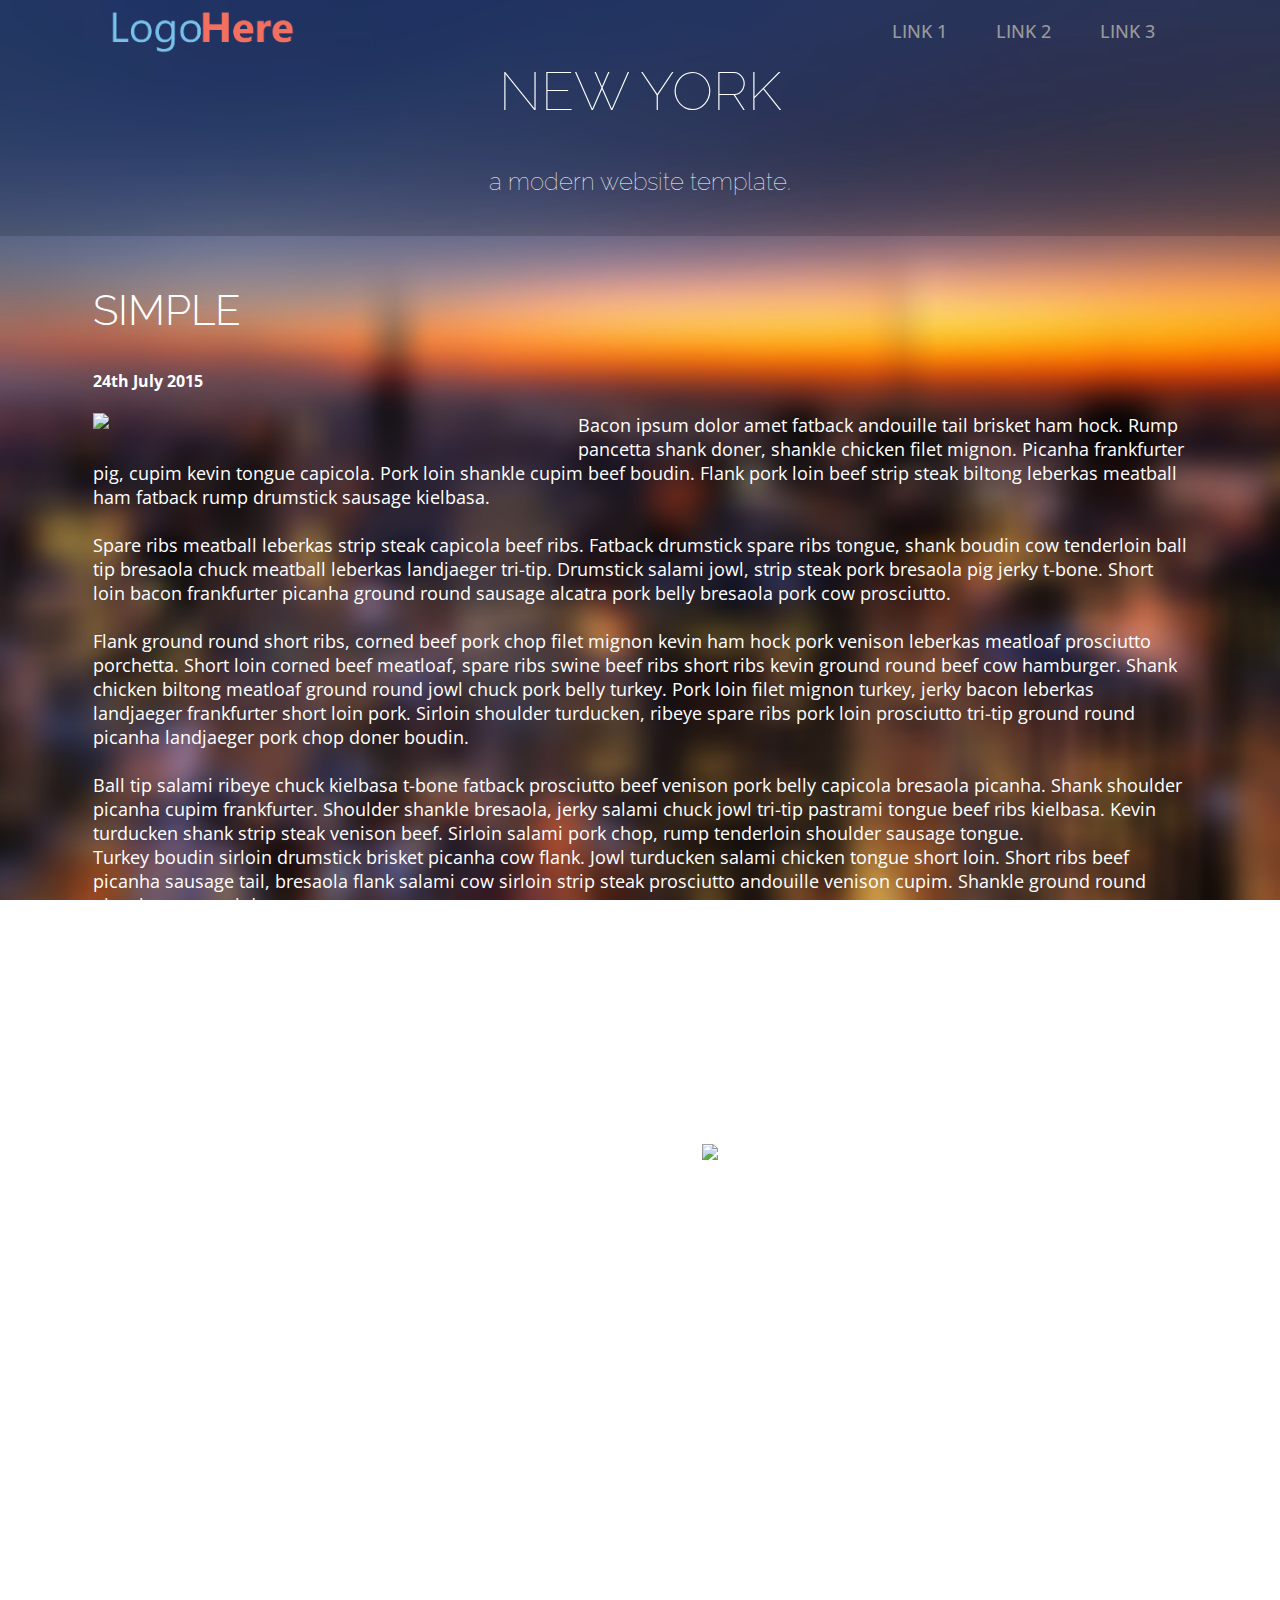
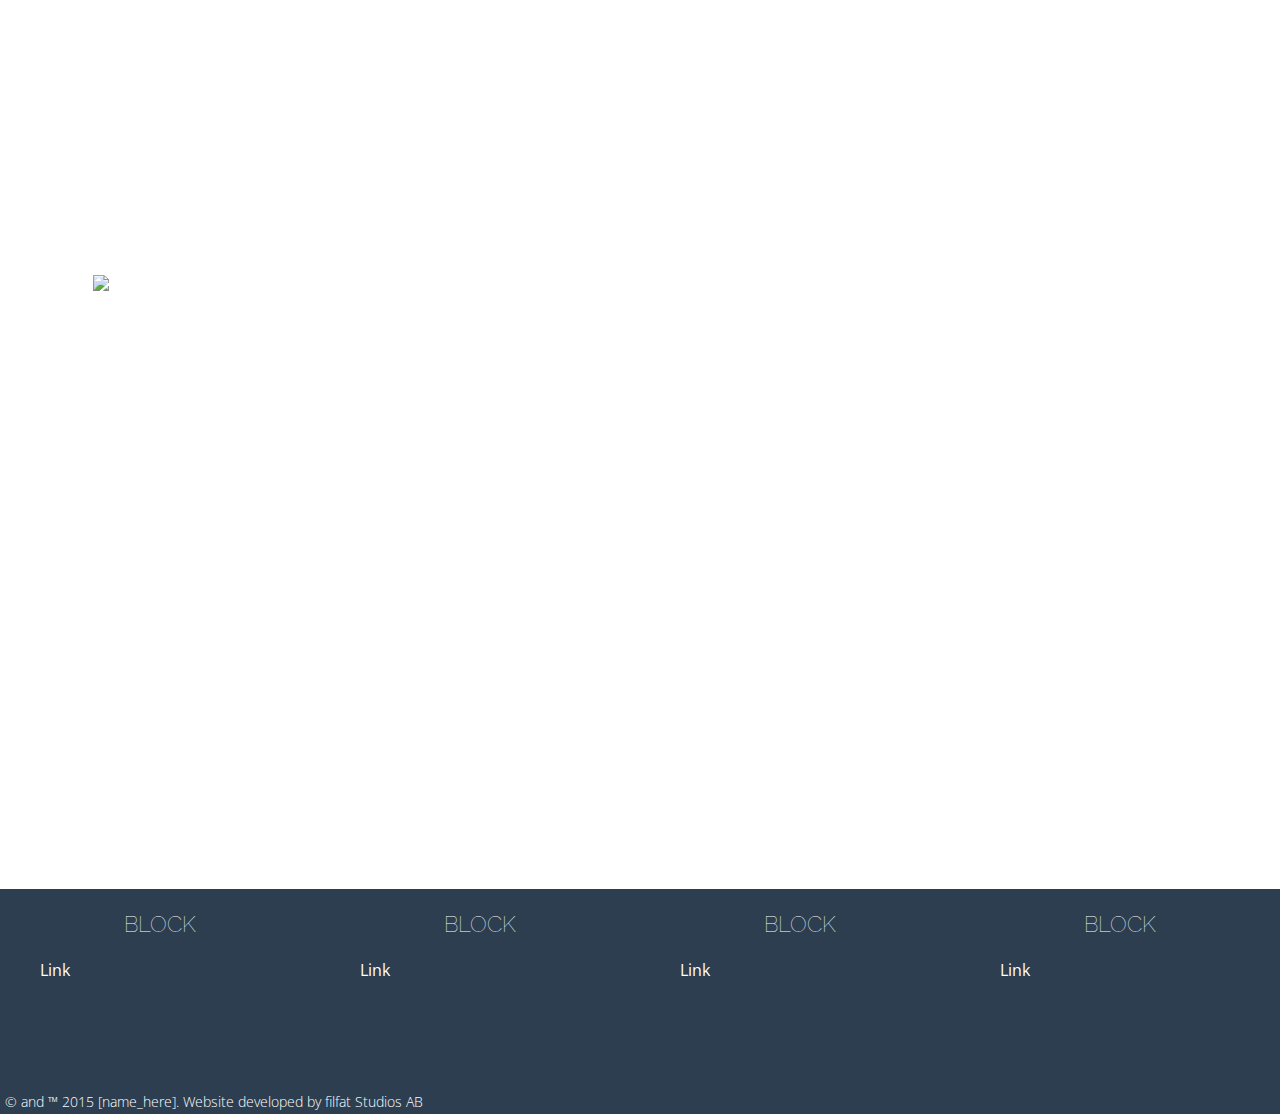
==== NewYork/index.html @ 4b06186b "Added "New York" template" ====
<!DOCTYPE html>
<html>
    <head>
        <title>New York</title>
	    <meta charset="utf-8" />
		<meta name="viewport" content="width=device-width, initial-scale=1.0" />
        <link rel="icon" type="image/png" href="/img/favicon.png" />
        <link href='https://fonts.googleapis.com/css?family=Open+Sans:300,400|Raleway:100,300' rel='stylesheet' type='text/css'>
        <link href="css/style.css" rel="stylesheet" />
    </head>
    <body>
        <header>
			<div class="container">
	            <div class="logo"><a title="[name_here]" href="/"><img src="img/logo.png" /></a></div>
	            <nav>
	                <div class="menu-toggle">&#xE700;</div>
	                <ul>
	                    <li><a title="Link" href="/">Link 1</a></li>
	                    <li><a title="Link" href="/">Link 2</a></li>
	                    <li><a title="Link" href="/">Link 3</a></li>
	                </ul>
	            </nav>
			</div>
        </header>
		<div id="title">
			<h1>New York</h1>
			<h2>a modern website template.</h2>
		</div>
		<article>
			<section id="main">
				<div class="post">
					<h2 class="title">Simple</h2>
					<h4 class="date">24th July 2015</h4>
					<div class="banner"><img src="img/post1.jpg"/></div>
					<div class="content">
						Bacon ipsum dolor amet fatback andouille tail brisket ham hock. Rump pancetta shank doner, shankle chicken filet mignon. Picanha frankfurter pig, cupim kevin tongue capicola. Pork loin shankle cupim beef boudin. Flank pork loin beef strip steak biltong leberkas meatball ham fatback rump drumstick sausage kielbasa.
						<br /><br />
						Spare ribs meatball leberkas strip steak capicola beef ribs. Fatback drumstick spare ribs tongue, shank boudin cow tenderloin ball tip bresaola chuck meatball leberkas landjaeger tri-tip. Drumstick salami jowl, strip steak pork bresaola pig jerky t-bone. Short loin bacon frankfurter picanha ground round sausage alcatra pork belly bresaola pork cow prosciutto.
						<br /><br />
						Flank ground round short ribs, corned beef pork chop filet mignon kevin ham hock pork venison leberkas meatloaf prosciutto porchetta. Short loin corned beef meatloaf, spare ribs swine beef ribs short ribs kevin ground round beef cow hamburger. Shank chicken biltong meatloaf ground round jowl chuck pork belly turkey. Pork loin filet mignon turkey, jerky bacon leberkas landjaeger frankfurter short loin pork. Sirloin shoulder turducken, ribeye spare ribs pork loin prosciutto tri-tip ground round picanha landjaeger pork chop doner boudin.
						<br /><br />
						Ball tip salami ribeye chuck kielbasa t-bone fatback prosciutto beef venison pork belly capicola bresaola picanha. Shank shoulder picanha cupim frankfurter. Shoulder shankle bresaola, jerky salami chuck jowl tri-tip pastrami tongue beef ribs kielbasa. Kevin turducken shank strip steak venison beef. Sirloin salami pork chop, rump tenderloin shoulder sausage tongue.
						<br />
						Turkey boudin sirloin drumstick brisket picanha cow flank. Jowl turducken salami chicken tongue short loin. Short ribs beef picanha sausage tail, bresaola flank salami cow sirloin strip steak prosciutto andouille venison cupim. Shankle ground round picanha pastrami doner.
					</div>
				</div>
				<div class="post">
					<h2 class="title">Modern</h2>
					<h4 class="date">24th July 2015</h4>
					<div class="banner"><img src="img/post2.jpg"/></div>
					<div class="content">
						Bacon ipsum dolor amet fatback andouille tail brisket ham hock. Rump pancetta shank doner, shankle chicken filet mignon. Picanha frankfurter pig, cupim kevin tongue capicola. Pork loin shankle cupim beef boudin. Flank pork loin beef strip steak biltong leberkas meatball ham fatback rump drumstick sausage kielbasa.
						<br /><br />
						Spare ribs meatball leberkas strip steak capicola beef ribs. Fatback drumstick spare ribs tongue, shank boudin cow tenderloin ball tip bresaola chuck meatball leberkas landjaeger tri-tip. Drumstick salami jowl, strip steak pork bresaola pig jerky t-bone. Short loin bacon frankfurter picanha ground round sausage alcatra pork belly bresaola pork cow prosciutto.
						<br /><br />
						Flank ground round short ribs, corned beef pork chop filet mignon kevin ham hock pork venison leberkas meatloaf prosciutto porchetta. Short loin corned beef meatloaf, spare ribs swine beef ribs short ribs kevin ground round beef cow hamburger. Shank chicken biltong meatloaf ground round jowl chuck pork belly turkey. Pork loin filet mignon turkey, jerky bacon leberkas landjaeger frankfurter short loin pork. Sirloin shoulder turducken, ribeye spare ribs pork loin prosciutto tri-tip ground round picanha landjaeger pork chop doner boudin.
						<br /><br />
						Ball tip salami ribeye chuck kielbasa t-bone fatback prosciutto beef venison pork belly capicola bresaola picanha. Shank shoulder picanha cupim frankfurter. Shoulder shankle bresaola, jerky salami chuck jowl tri-tip pastrami tongue beef ribs kielbasa. Kevin turducken shank strip steak venison beef. Sirloin salami pork chop, rump tenderloin shoulder sausage tongue.
						<br />
						Turkey boudin sirloin drumstick brisket picanha cow flank. Jowl turducken salami chicken tongue short loin. Short ribs beef picanha sausage tail, bresaola flank salami cow sirloin strip steak prosciutto andouille venison cupim. Shankle ground round picanha pastrami doner.
					</div>
				</div>
				<div class="post">
					<h2 class="title">Stylish</h2>
					<h4 class="date">24th July 2015</h4>
					<div class="banner"><img src="img/post3.jpg"/></div>
					<div class="content">
						Bacon ipsum dolor amet fatback andouille tail brisket ham hock. Rump pancetta shank doner, shankle chicken filet mignon. Picanha frankfurter pig, cupim kevin tongue capicola. Pork loin shankle cupim beef boudin. Flank pork loin beef strip steak biltong leberkas meatball ham fatback rump drumstick sausage kielbasa.
						<br /><br />
						Spare ribs meatball leberkas strip steak capicola beef ribs. Fatback drumstick spare ribs tongue, shank boudin cow tenderloin ball tip bresaola chuck meatball leberkas landjaeger tri-tip. Drumstick salami jowl, strip steak pork bresaola pig jerky t-bone. Short loin bacon frankfurter picanha ground round sausage alcatra pork belly bresaola pork cow prosciutto.
						<br /><br />
						Flank ground round short ribs, corned beef pork chop filet mignon kevin ham hock pork venison leberkas meatloaf prosciutto porchetta. Short loin corned beef meatloaf, spare ribs swine beef ribs short ribs kevin ground round beef cow hamburger. Shank chicken biltong meatloaf ground round jowl chuck pork belly turkey. Pork loin filet mignon turkey, jerky bacon leberkas landjaeger frankfurter short loin pork. Sirloin shoulder turducken, ribeye spare ribs pork loin prosciutto tri-tip ground round picanha landjaeger pork chop doner boudin.
						<br /><br />
						Ball tip salami ribeye chuck kielbasa t-bone fatback prosciutto beef venison pork belly capicola bresaola picanha. Shank shoulder picanha cupim frankfurter. Shoulder shankle bresaola, jerky salami chuck jowl tri-tip pastrami tongue beef ribs kielbasa. Kevin turducken shank strip steak venison beef. Sirloin salami pork chop, rump tenderloin shoulder sausage tongue.
						<br />
						Turkey boudin sirloin drumstick brisket picanha cow flank. Jowl turducken salami chicken tongue short loin. Short ribs beef picanha sausage tail, bresaola flank salami cow sirloin strip steak prosciutto andouille venison cupim. Shankle ground round picanha pastrami doner.
					</div>
				</div>
			</section>
		</article>
		<footer>
            <div class="block">
                <h3>Block</h3>
                <ul>
                    <li><a href="/">Link</a></li>
                </ul>
            </div>
            <div class="block">
                <h3>Block</h3>
                <ul>
                    <li><a href="/">Link</a></li>
                </ul>
            </div>
            <div class="block">
                <h3>Block</h3>
                <ul>
                    <li><a href="/">Link</a></li>
                </ul>
            </div>
            <div class="block">
                <h3>Block</h3>
                <ul>
                    <li><a href="/">Link</a></li>
                </ul>
            </div>
            <div class="copyright">
                &copy; and &trade; 2015 [name_here]. Website developed by <a href="https://www.filfatstudios.com">filfat Studios AB</a>
            </div>
        </footer>
		<script src="https://code.jquery.com/jquery-2.1.4.min.js"></script>
		<script>
			$('.menu-toggle').click(function(){
				$('nav').toggleClass('open');
			});
		</script>
    </body>
</html>
---- NewYork/css/style.css ----
@font-face {
	font-family: 'SegoeMDL2';
	src: url('../font/segmdl2-webfont.woff2') format("woff2"), url("../font/segmdl2-webfont.woff") format("woff"), url('../font/segmdl2-webfont.tff') format('ttf');
	font-weight: normal;
	font-style: normal;
}

body{
    height: 100%;
    width: 100%;
    padding: 0;
    margin: 0;
    background: url('../img/title.jpg') center fixed;
	background-size: cover;
    color: #fff;
    font-family: 'Open Sans';
}

/* Header
=============================*/
header{
    height: 65px;
    width: 100%;
    position: fixed;
    left: 0;
    top: 0;
	background: url('../img/title.jpg') center fixed;
	background-size: cover;
}
header .container{
	height: 100%;
    width: 100%;
	background-color: rgba(0, 0, 0, 0.15);
}
header .logo img{
    float: left;
    margin-left: 110px;
    margin-top: 10px;
    height: 45px;
}
header nav{
    float: right;
    margin-right: 125px;
}
header nav .menu-toggle{
    display: none;
}
header nav ul{
    list-style: none;
    line-height: 30px;
}
header nav ul li {
    display: inline;
    list-style-type: none;
    font-size: 18px;
    font-weight: 500;
    color: #999;
    text-transform: uppercase;
    padding-left: 45px;
}
header nav ul li a{
    color: #999;
    text-decoration: none;
}
header nav ul li a:hover{
    color: white;
}

/* Main Page
=============================*/
#title{
	width: 100%;
	height: 200px;
	text-align: center;
	background-color: rgba(0, 0, 0, 0.15);
}
#title h1{
	line-height: 110px;
	font-size: 54px;
	font-weight: 100;
	font-family: 'Raleway';
	text-transform: uppercase;
	color: white;
}
#title h1 a{
	color: white;
}
#title h2{
	line-height: 0;
	font-size: 24px;
	font-weight: 100;
	font-family: 'Raleway';
	text-transform: lowercase;
	color: white;
}
article{
    padding-left: 15px;
    padding-right: 15px;
    padding-top: 15px;
	padding-bottom: 10px;
    width: calc(100% - 30px);
	max-width: 1124px;
	height: 100%;
	margin: 0 auto;
	overflow: hidden;
}
#main{
	width: 100%;
	padding-right: 15px;
	height: 100%;
	float: left;
}
#main .post{
	margin-bottom: 85px;
	padding: 15px;
	padding-top: 0;
}
#main .post .title{
	font-size: 42px;
	font-family: 'Raleway';
	font-weight: 300;
	text-transform: uppercase;
}
#main .post:nth-of-type(2n) .title{
	padding-right: 15px;
	text-align: right;
}
#main .post .banner img{
	width: 50%;
	max-width: 470px;
	float: left;
	padding-right: 15px;
	padding-bottom: 15px;
}
#main .post:nth-of-type(2n) .banner img{
	float: right;
}

#main .post .content{
	width: auto;
	font-size: 18px;
}

/* Footer
=============================*/
footer{
    min-height: 220px;
	height: auto;
    width: 100%;
	padding-bottom: 5px;
    background-color: #2c3e50;
}
footer .block{
    width: 25%;
    min-height: 205px;
    float: left;
}
footer .block h3{
    font-size: 22px;
    text-align: center;
    font-weight: 100;
	font-family: 'Raleway';
	text-transform: uppercase;
}
footer .block li{
    list-style: none;
    padding: 0;
    margin: 0;
}
footer .block a{
    color: white;
    text-decoration: none;
}
footer .block a:hover{
    color: rgba(255, 255, 255, 0.75);
}
footer .copyright{
    margin-left: 5px;
    line-height: 15px;
    height: 15px;
    font-size: 14px;
    font-weight: 300;
}
footer .copyright a{
    color: white;
    text-decoration: none;
}
@media screen and (max-width: 845px){
    header .logo img{
        margin-left: 10px;
        margin-top: 10px;
		height: auto;
        width: 200px;
    }
    header nav .menu-toggle{
        display: initial;
        position: fixed;
        right: 5px;
        top: 0;
        font-size: 36px;
        line-height: 65px;
        font-family: 'SegoeMDL2';
        color: #fff;
        -webkit-touch-callout: none;
		-webkit-user-select: none;
		-khtml-user-select: none;
		-moz-user-select: none;
		-ms-user-select: none;
		user-select: none;
    }
	header nav{
		position: fixed;
		top: 100%;
		left: 0;
		width: 100%;
		margin: 0;
		-webkit-transition: all 200ms ease-in-out;
        -moz-transition: all 200ms ease-in-out;
        -o-transition: all 200ms ease-in-out;
        -ms-transition: all 200ms ease-in-out;
        transition: all 200ms ease-in-out;
	}
	header .open{
		top: 65px;
	}
	header nav ul{
		width: 100%;
		padding: 0;
		margin: 0;
		background: url('../img/title.jpg') center fixed;
		background-size: cover;
	}
	header nav ul li {
		display: block;
		width: 100%;
		height: 35px;
		padding: 0;
		margin: 0;
		background-color: rgba(0, 0, 0, 0.15);
		text-align: center;
	}
	#title{
		margin-top: 65px;
		height: 80px;
	}
	#title h1{
		font-size: 26px;
		line-height: 80px;
	}
	#title h2{
		display: none;
	}
	#main{
		max-width: 100%;
		padding: none;
		border-right: none;
	}
	#main .post .banner img{
		width: 100%;
		max-width: 100%;
	}
	#main .post:nth-of-type(2n) .title{
		padding-right: 0;
		text-align: left;
	}
	#main .post:nth-of-type(2n) .banner img{
		float: left;
	}
	footer .block{
        width: 100%;
        border-bottom: 1px solid white;
    }
}
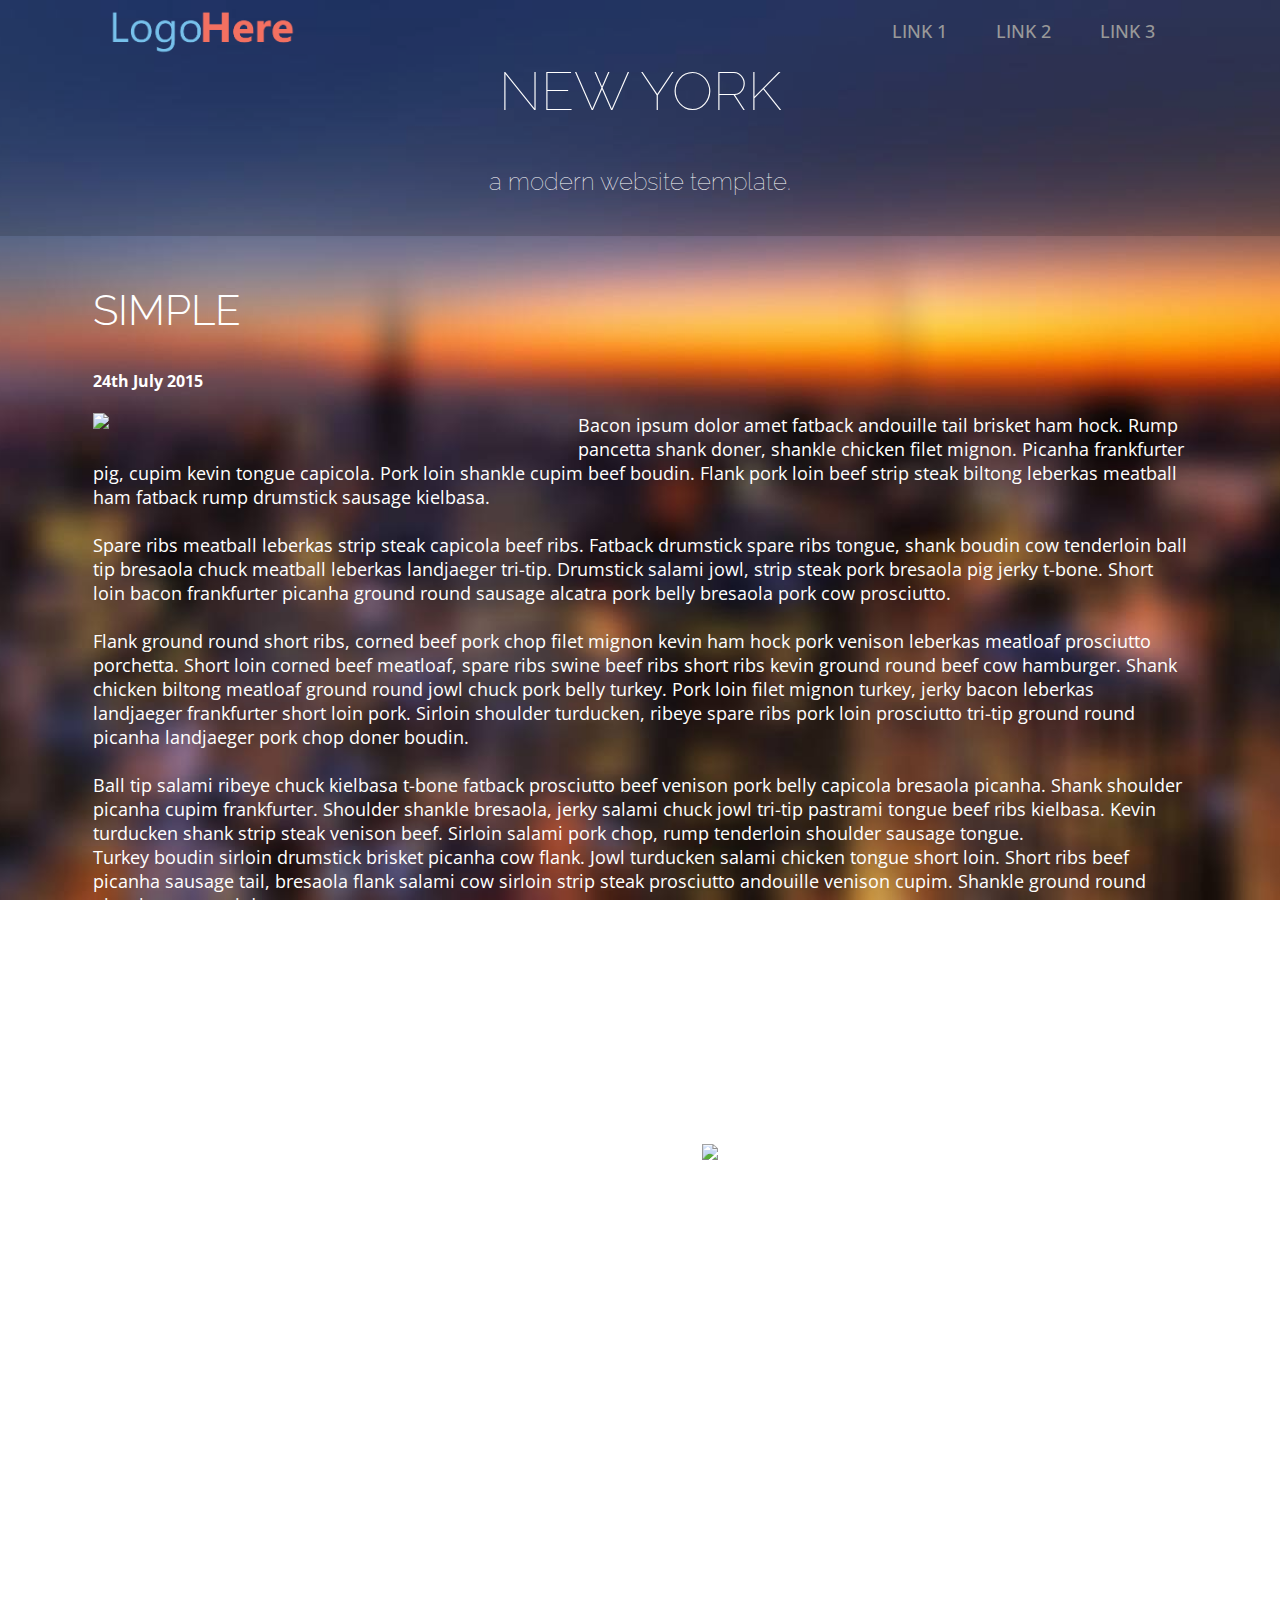
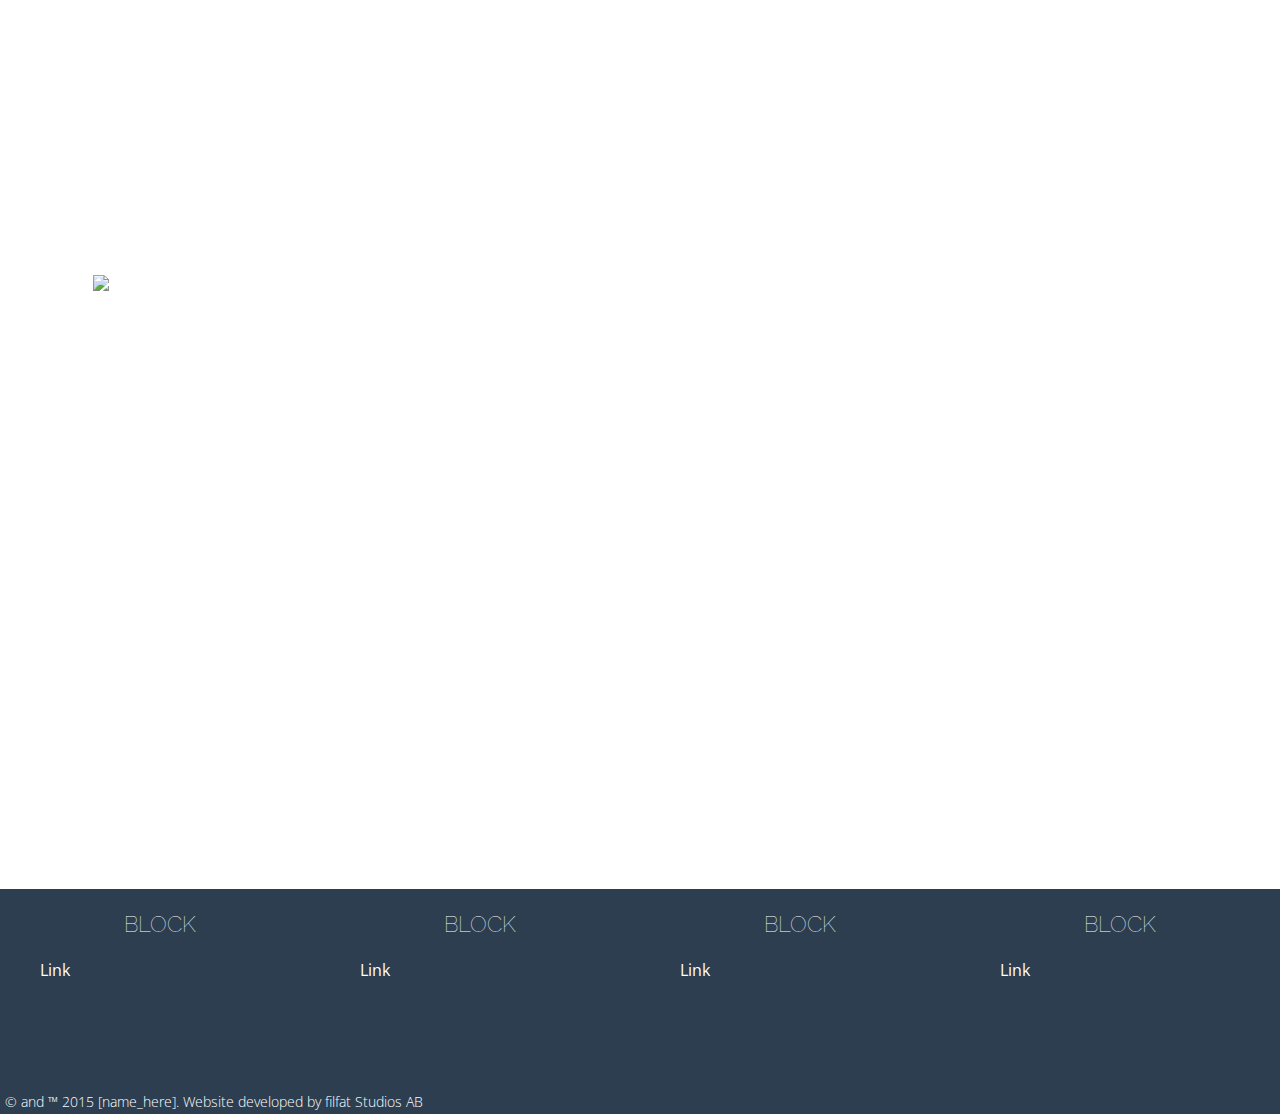
==== commit 9d96cb3e: "Optimized images and commented index.html" ====
--- a/NewYork/index.html
+++ b/NewYork/index.html
@@ -1,17 +1,25 @@
 <!DOCTYPE html>
 <html>
     <head>
+		<!-- Title -->
         <title>New York</title>
 	    <meta charset="utf-8" />
 		<meta name="viewport" content="width=device-width, initial-scale=1.0" />
+		<!-- Favicon -->
         <link rel="icon" type="image/png" href="/img/favicon.png" />
+		<!-- Fonts -->
         <link href='https://fonts.googleapis.com/css?family=Open+Sans:300,400|Raleway:100,300' rel='stylesheet' type='text/css'>
+		<!-- Stylesheet -->
         <link href="css/style.css" rel="stylesheet" />
     </head>
     <body>
+		<!-- Header -->
         <header>
 			<div class="container">
+				<!-- Branding -->
 	            <div class="logo"><a title="[name_here]" href="/"><img src="img/logo.png" /></a></div>
+				
+				<!-- Navigation -->
 	            <nav>
 	                <div class="menu-toggle">&#xE700;</div>
 	                <ul>
@@ -22,16 +30,22 @@
 	            </nav>
 			</div>
         </header>
+		<!-- Banner -->
 		<div id="title">
 			<h1>New York</h1>
 			<h2>a modern website template.</h2>
 		</div>
+		<!-- Page Content -->
 		<article>
+			<!-- Blog Section -->
 			<section id="main">
+				<!-- Blog Entry -->
 				<div class="post">
 					<h2 class="title">Simple</h2>
 					<h4 class="date">24th July 2015</h4>
+					<!-- Banner Image -->
 					<div class="banner"><img src="img/post1.jpg"/></div>
+					<!-- Post Content -->
 					<div class="content">
 						Bacon ipsum dolor amet fatback andouille tail brisket ham hock. Rump pancetta shank doner, shankle chicken filet mignon. Picanha frankfurter pig, cupim kevin tongue capicola. Pork loin shankle cupim beef boudin. Flank pork loin beef strip steak biltong leberkas meatball ham fatback rump drumstick sausage kielbasa.
 						<br /><br />
@@ -78,9 +92,12 @@
 				</div>
 			</section>
 		</article>
+		<!-- Footer -->
 		<footer>
+			<!-- Footer Block -->
             <div class="block">
                 <h3>Block</h3>
+				<!-- Block Links -->
                 <ul>
                     <li><a href="/">Link</a></li>
                 </ul>
@@ -103,10 +120,12 @@
                     <li><a href="/">Link</a></li>
                 </ul>
             </div>
+			<!-- Copyright -->
             <div class="copyright">
                 &copy; and &trade; 2015 [name_here]. Website developed by <a href="https://www.filfatstudios.com">filfat Studios AB</a>
             </div>
         </footer>
+		<!-- JavaScript -->
 		<script src="https://code.jquery.com/jquery-2.1.4.min.js"></script>
 		<script>
 			$('.menu-toggle').click(function(){
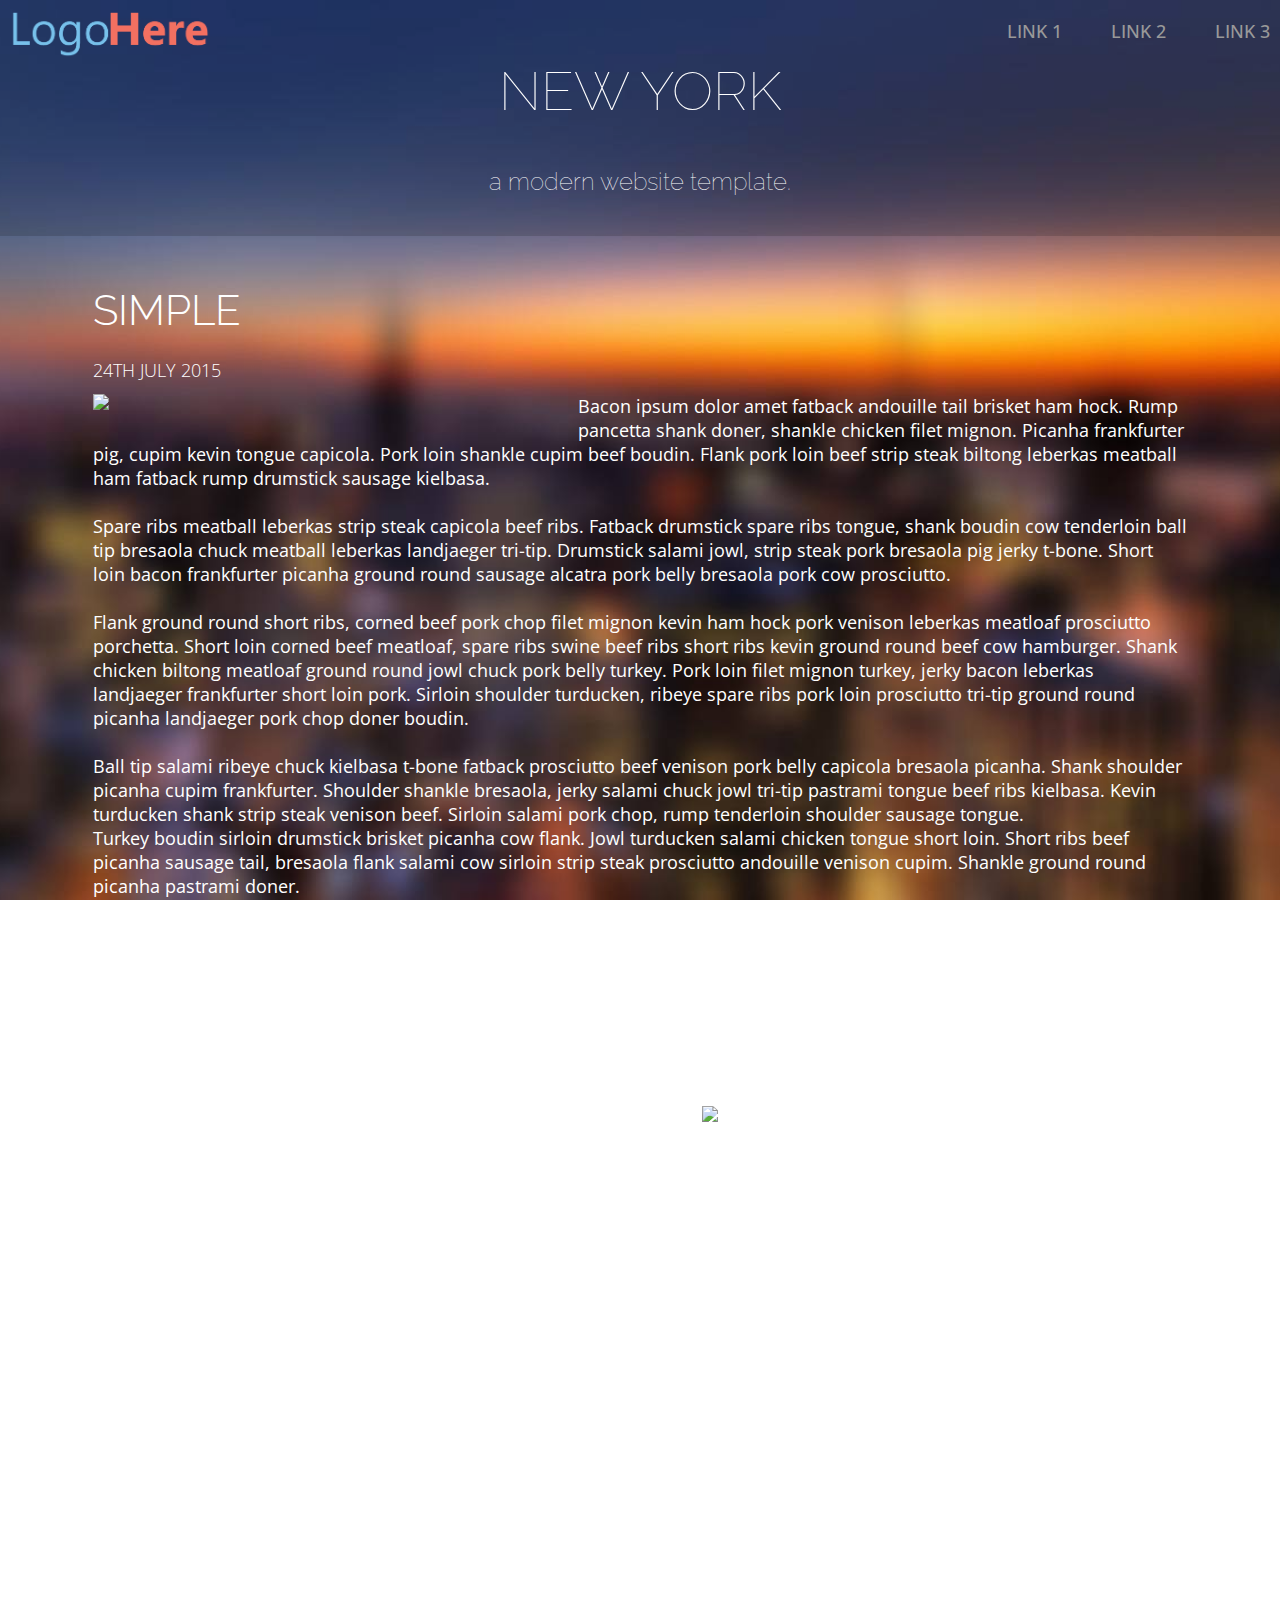
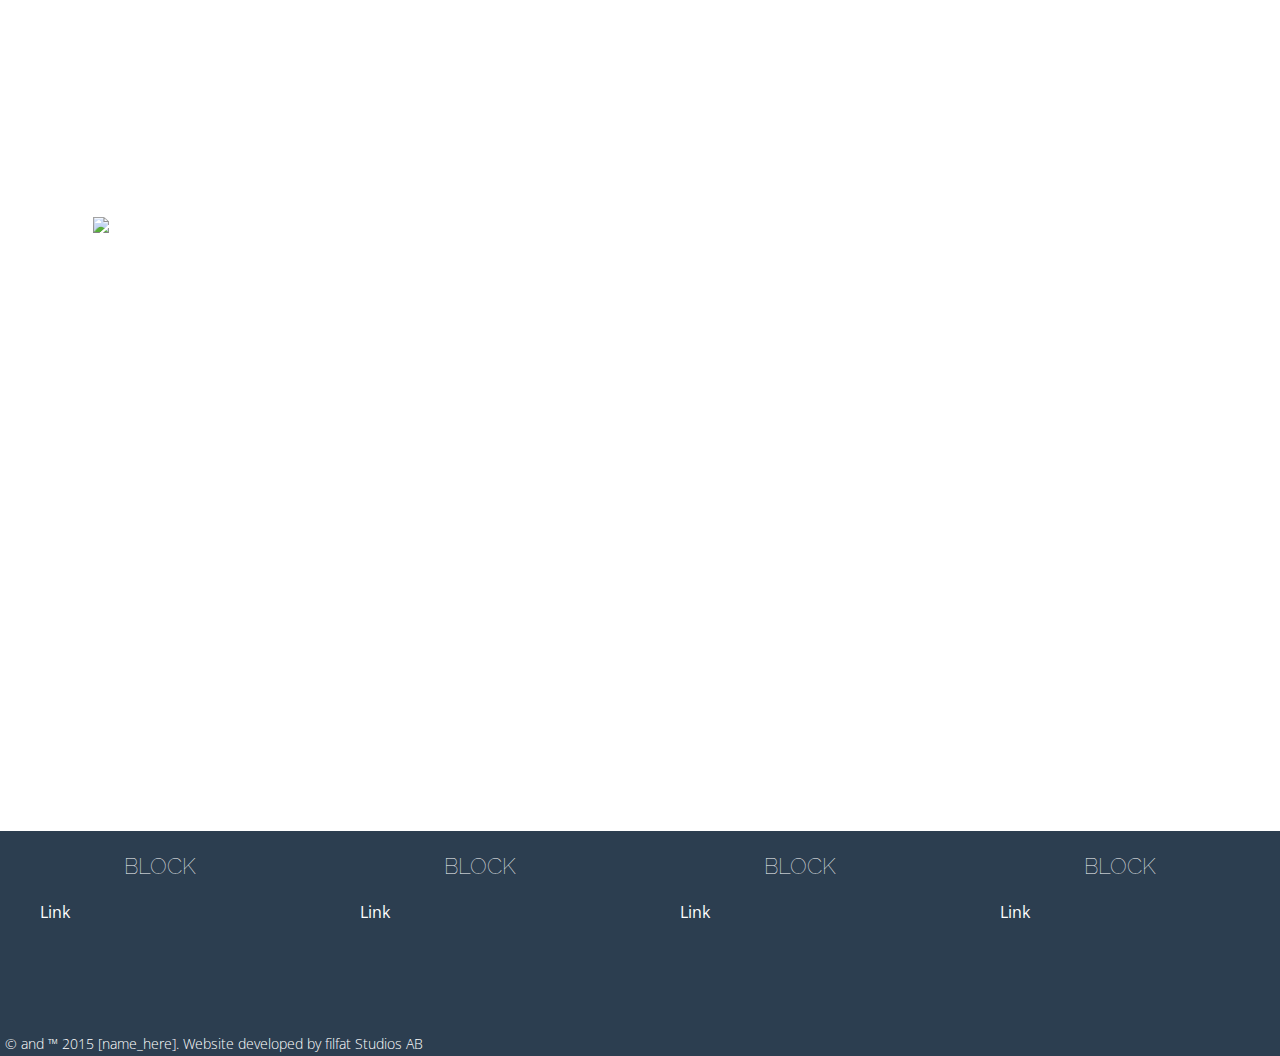
==== commit 5405ee4d: "Added more comments. Added another responsive state" ====
--- a/NewYork/index.html
+++ b/NewYork/index.html
@@ -41,7 +41,7 @@
 			<section id="main">
 				<!-- Blog Entry -->
 				<div class="post">
-					<h2 class="title">Simple</h2>
+					<h2 class="title"><a href="/">Simple</a></h2>
 					<h4 class="date">24th July 2015</h4>
 					<!-- Banner Image -->
 					<div class="banner"><img src="img/post1.jpg"/></div>
@@ -59,7 +59,7 @@
 					</div>
 				</div>
 				<div class="post">
-					<h2 class="title">Modern</h2>
+					<h2 class="title"><a href="/">Modern</a></h2>
 					<h4 class="date">24th July 2015</h4>
 					<div class="banner"><img src="img/post2.jpg"/></div>
 					<div class="content">
@@ -75,7 +75,7 @@
 					</div>
 				</div>
 				<div class="post">
-					<h2 class="title">Stylish</h2>
+					<h2 class="title"><a href="/">Stylish</a></h2>
 					<h4 class="date">24th July 2015</h4>
 					<div class="banner"><img src="img/post3.jpg"/></div>
 					<div class="content">
--- a/NewYork/css/style.css
+++ b/NewYork/css/style.css
@@ -1,3 +1,10 @@
+/*
+	New York
+	by filfat Studios AB
+	--------------------
+	
+	BACKGROUND: '../img/title.jpg';
+*/
 @font-face {
 	font-family: 'SegoeMDL2';
 	src: url('../font/segmdl2-webfont.woff2') format("woff2"), url("../font/segmdl2-webfont.woff") format("woff"), url('../font/segmdl2-webfont.tff') format('ttf');
@@ -68,6 +75,7 @@
 
 /* Main Page
 =============================*/
+/* Banner */
 #title{
 	width: 100%;
 	height: 200px;
@@ -93,6 +101,8 @@
 	text-transform: lowercase;
 	color: white;
 }
+
+/* Page Container*/
 article{
     padding-left: 15px;
     padding-right: 15px;
@@ -104,12 +114,16 @@
 	margin: 0 auto;
 	overflow: hidden;
 }
+
+/* Main Content */
 #main{
 	width: 100%;
 	padding-right: 15px;
 	height: 100%;
 	float: left;
 }
+
+/* Blog Entry */
 #main .post{
 	margin-bottom: 85px;
 	padding: 15px;
@@ -121,7 +135,21 @@
 	font-weight: 300;
 	text-transform: uppercase;
 }
-#main .post:nth-of-type(2n) .title{
+#main .post .title a{
+	color: white;
+	text-decoration: none;
+}
+#main .post .title a:hover{
+	color: rgba(255, 255, 255, 0.65);
+}
+#main .post .date{
+	font-size: 18px;
+	line-height: 0;
+	font-family: 'Open Sans';
+	font-weight: 300;
+	text-transform: uppercase;
+}
+#main .post:nth-of-type(2n) .title, #main .post:nth-of-type(2n) .date{
 	padding-right: 15px;
 	text-align: right;
 }
@@ -185,6 +213,24 @@
     color: white;
     text-decoration: none;
 }
+
+/* Responsiveness
+=============================*/
+/* Small Desktop or Tablet */
+@media screen and (max-width: 1340px){
+	header .logo img{
+        margin-left: 10px;
+        margin-top: 10px;
+		height: auto;
+        width: 200px;
+    }
+	header nav{
+		float: right;
+		margin-right: 10px;
+	}
+}
+
+/* Mobile */
 @media screen and (max-width: 845px){
     header .logo img{
         margin-left: 10px;
